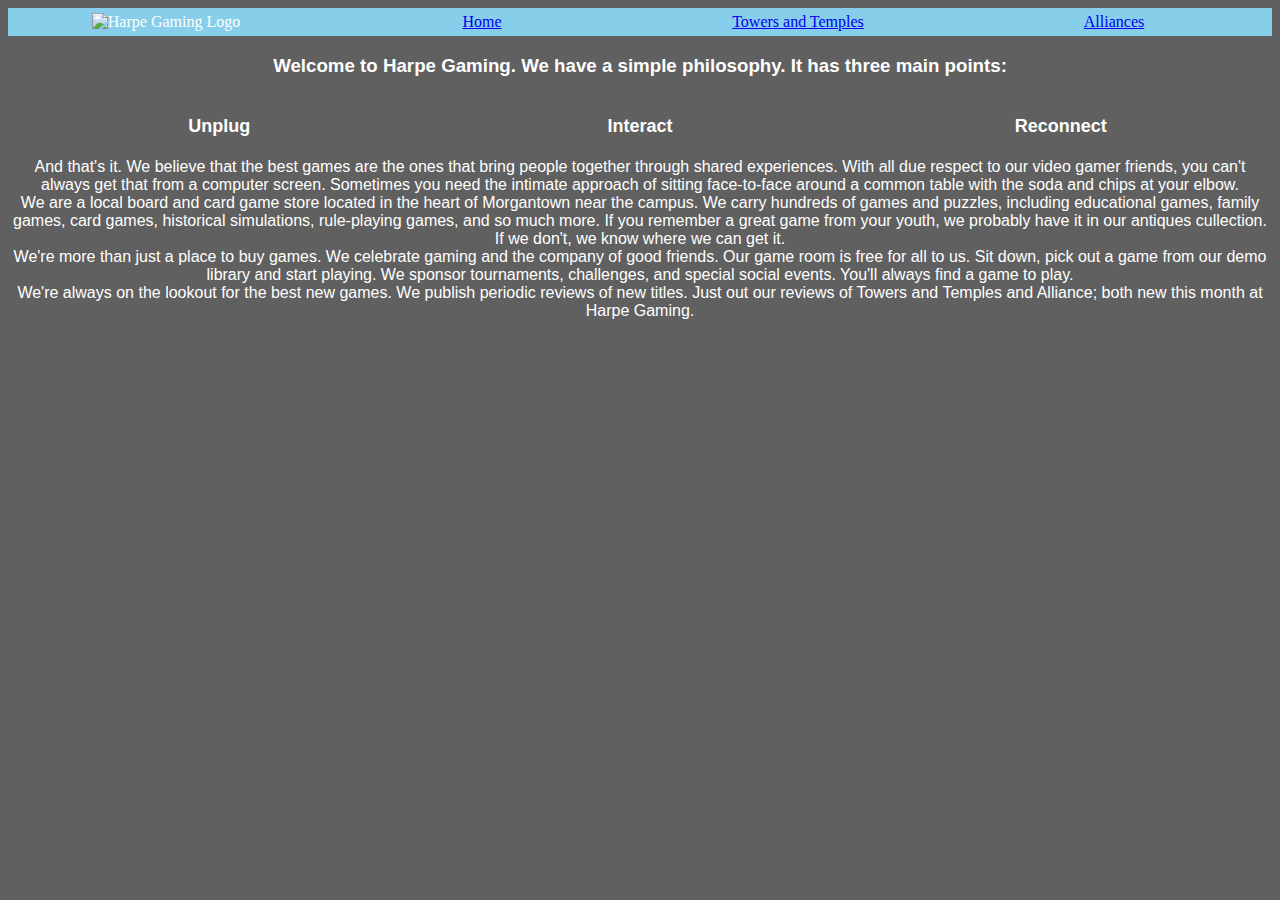
==== index.html @ 4655a36b "yeah" ====
<!DOCTYPE html>
<html>
    <head>
        <meta charset="UTF-8" />
        <link rel="stylesheet" href="base.css" />
        <title>Harpe Gaming</title>
    </head>
    <body>
        <header>                        
            <table class="demo">
                <tbody>
                <tr>
                    <td class="logo"><img src="hg_logo.png" alt="Harpe Gaming Logo" /></td>
                    <td><a href="index.html">Home</a></td>
                    <td><a href="hg_towers.html">Towers and Temples</a></td>
                    <td><a href="hg_alliance.html">Alliances</a></td>
                </tr>
                </tbody>
            </table>
        </header>
            <article>
                <p><h3>Welcome to Harpe Gaming. We have a simple philosophy. It has three main points:</h3><br />
                    <table class="threePoints">
                        <tbody>
                            <tr>
                                <td>Unplug</td>
                                <td>Interact</td>
                                <td>Reconnect</td>
                            </tr>
                        </tbody>
                    </table>
                    <br />
                    And that's it. We believe that the best games are the ones 
                    that bring people together through shared experiences. With 
                    all due respect to our video gamer friends, you can't always get
                    that from a computer screen. Sometimes you need the 
                    intimate approach of sitting face-to-face around 
                    a common table with the soda and chips at your elbow. <br />
                    
                    We are a local board and card game store located in the 
                    heart of Morgantown near the campus. We carry 
                    hundreds of games and puzzles, including educational games, family games, card games, historical 
                    simulations, rule-playing games, and so much more. 
                    If you remember a great game from your youth, we 
                    probably have it in our antiques cullection. If we don't, we know where we can get it. <br />
                    
                    We're more than just a place to buy games. We celebrate 
                    gaming and the company of good friends. 
                    Our game room is free for all to us. Sit down, pick out 
                    a game from our demo library and start playing. 
                    We sponsor tournaments, challenges, and special 
                    social events. You'll always find a game to play. <br />
                    
                    We're always on the lookout for the best new games. We 
                    publish periodic reviews of new titles. Just out 
                    our reviews of Towers and Temples and Alliance; both 
                    new this month at Harpe Gaming.</p>
            </article>
    </body>
</html>
---- base.css ----
html{
    background-color: #606060;
    color: white;
}
article{
    text-align: center;
    font-family: sans-serif;
    font-size: 16px;
}
.threePoints{
    font-weight: bold;
    font-size: 18px;
    width: 100%;
    text-align: center;
}
.threePoints td{
    width: 33.33%; 
}
.demo {
    border:0px;
    border-collapse:collapse;
    padding:5px;
    width: 100%;
}
.logo{
    background-color: white;
}
.demo th {
    border:0px ;
    padding:5px;

}
.demo td {
    border:0px ;
    padding:5px;
    width: 25%;
    text-align: center;
    background-color: skyblue;
}
.demo td:hover{
    background-color: 	#00FFFF;
}
a:hover{
    color: white;
}
img{
    height: 30px;
    width: 60px;
}
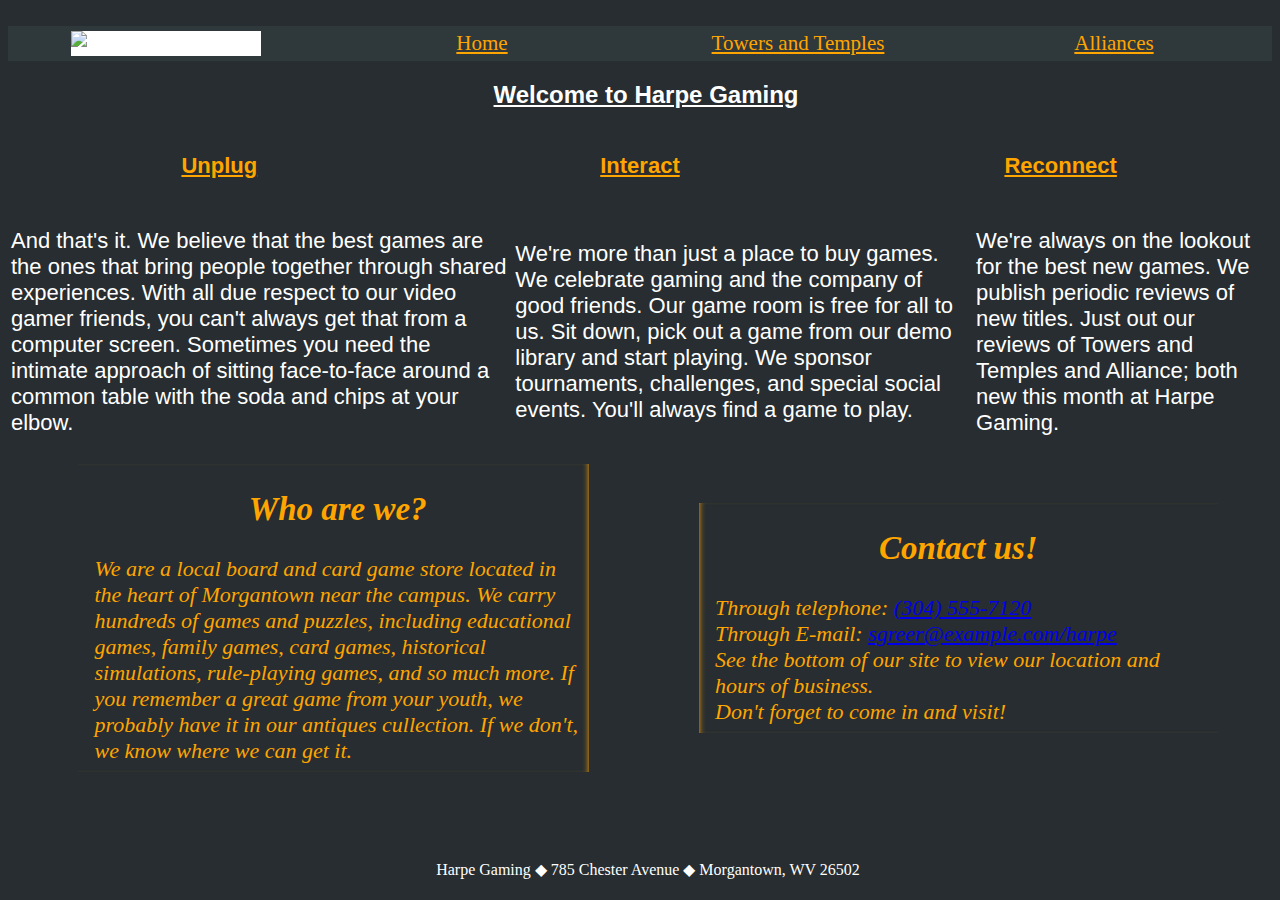
==== commit 878e211f: "Finished index and switched the navbar and footer to the css file." ====
--- a/index.html
+++ b/index.html
@@ -3,23 +3,26 @@
     <head>
         <meta charset="UTF-8" />
         <link rel="stylesheet" href="base.css" />
+        <link rel="stylesheet" href="main.css" />
         <title>Harpe Gaming</title>
     </head>
     <body>
-        <header>                        
+        <header>  
             <table class="demo">
                 <tbody>
                 <tr>
-                    <td class="logo"><img src="hg_logo.png" alt="Harpe Gaming Logo" /></td>
-                    <td><a href="index.html">Home</a></td>
-                    <td><a href="hg_towers.html">Towers and Temples</a></td>
-                    <td><a href="hg_alliance.html">Alliances</a></td>
+                    <td colspan="2"><img id="logo" src="hg_logo.png" alt="Harpe Gaming Logo" /></td>
+                    <td colspan="0"><a href="index.html">Home</a></td>
+                    <td colspan="0"><a href="hg_towers.html">Towers and Temples</a></td>
+                    <td colspan="0"><a href="hg_alliance.html">Alliances</a></td>
                 </tr>
+                <tr>&nbsp;</tr>
                 </tbody>
             </table>
         </header>
+        
             <article>
-                <p><h3>Welcome to Harpe Gaming. We have a simple philosophy. It has three main points:</h3><br />
+                <h2 id="welcomeMessage">Welcome to Harpe Gaming</h2><br />
                     <table class="threePoints">
                         <tbody>
                             <tr>
@@ -30,31 +33,67 @@
                         </tbody>
                     </table>
                     <br />
-                    And that's it. We believe that the best games are the ones 
-                    that bring people together through shared experiences. With 
-                    all due respect to our video gamer friends, you can't always get
-                    that from a computer screen. Sometimes you need the 
-                    intimate approach of sitting face-to-face around 
-                    a common table with the soda and chips at your elbow. <br />
-                    
-                    We are a local board and card game store located in the 
-                    heart of Morgantown near the campus. We carry 
-                    hundreds of games and puzzles, including educational games, family games, card games, historical 
-                    simulations, rule-playing games, and so much more. 
-                    If you remember a great game from your youth, we 
-                    probably have it in our antiques cullection. If we don't, we know where we can get it. <br />
-                    
-                    We're more than just a place to buy games. We celebrate 
-                    gaming and the company of good friends. 
-                    Our game room is free for all to us. Sit down, pick out 
-                    a game from our demo library and start playing. 
-                    We sponsor tournaments, challenges, and special 
-                    social events. You'll always find a game to play. <br />
-                    
-                    We're always on the lookout for the best new games. We 
-                    publish periodic reviews of new titles. Just out 
-                    our reviews of Towers and Temples and Alliance; both 
-                    new this month at Harpe Gaming.</p>
+                    <table class="siteDesc">
+                        <tbody>
+                            <tr>
+                                <td class="new">    
+                                    <p>And that's it. We believe that the best games are the ones 
+                                        that bring people together through shared experiences. With 
+                                        all due respect to our video gamer friends, you can't always get
+                                        that from a computer screen. Sometimes you need the 
+                                        intimate approach of sitting face-to-face around 
+                                        a common table with the soda and chips at your elbow.
+                                    </p>
+                                </td>
+                                <td class="new">    
+                                    <p>We're more than just a place to buy games. We celebrate 
+                                        gaming and the company of good friends. 
+                                        Our game room is free for all to us. Sit down, pick out 
+                                        a game from our demo library and start playing. 
+                                        We sponsor tournaments, challenges, and special 
+                                        social events. You'll always find a game to play. 
+                                    </p>
+                                </td>
+                                <td class="new">
+                                    <p>We're always on the lookout for the best new games. We 
+                                        publish periodic reviews of new titles. Just out 
+                                        our reviews of Towers and Temples and Alliance; both 
+                                        new this month at Harpe Gaming.</p>
+                                </td>
+                            </tr>
+                        </tbody>
+                    </table>       
             </article>
+            <table>
+                <tbody>
+                    <tr>
+                        <td class="newTD">
+                            <aside>
+                                <h2>Who are we?</h2>
+                                    <p>We are a local board and card game store located in the 
+                                    heart of Morgantown near the campus. We carry 
+                                    hundreds of games and puzzles, including educational games, family games, card games, historical 
+                                    simulations, rule-playing games, and so much more. 
+                                    If you remember a great game from your youth, we 
+                                    probably have it in our antiques cullection. If we don't, we know where we can get it.</p>
+                            </aside>
+                        </td>
+                        <td class="newTD">
+                            <aside class="newOne">
+                                <h2>Contact us!</h2>
+                                    <p>
+                                        Through telephone: <a href="tel: +13045557120">(304) 555-7120</a> <br />
+                                        Through E-mail: <a href="mailto: sgreer@example.com/harpe">sgreer@example.com/harpe</a><br />
+                                        See the bottom of our site to view our location and hours of business.<br />
+                                        Don't forget to come in and visit!
+                                    </p>
+                            </aside>
+                        </td>
+                    </tr>
+                </tbody>
+            </table>
+            <footer>
+                    Harpe Gaming &#9670; 785 Chester Avenue &#9670; Morgantown, WV 26502
+            </footer>
     </body>
 </html>--- a/base.css
+++ b/base.css
@@ -1,50 +1,78 @@
-html{
-    background-color: #606060;
+/*aside tests */
+aside {
+    height: 100%;
+    width: 100%;
+    padding-left: .5rem;
+    margin-left: .5rem;
+    float: right;
+    box-shadow: inset -5px 0 6px -5px orange;
+    font-style: italic;
+    color: orange;
+    max-width: 95%;
+    font-size: 22px;
+}
+aside > p {
+    margin: .5rem;
+}
+/*left aside*/
+.newOne{
+    height: 100%;
+    width: 100%;
+    padding-right: .5rem;
+    margin-right: .5rem;
+    float: left;
+    box-shadow: inset 5px 0 6px -5px orange;
+    font-style: italic;
+    color: orange;
+}
+h2{
+    text-align: center;
+}
+.newOne{
+    margin: .5rem;
+}
+/*end aside tests */
+/*New table at bottom*/
+.newTD{
+    padding-left: 50px;
+    padding-right: 50px;
+    width: 50%;
+}
+/*End New Table bottom*/
+#welcomeMessage{
+    text-align: center;
+    font-size: 24px;
     color: white;
+    font-weight: bold;
+    text-decoration: underline;
 }
-article{
-    text-align: center;
-    font-family: sans-serif;
-    font-size: 16px;
+.siteDesc{
+    width: 100%;
+    font-size: 22px;
+}
+.siteDesc > td{
+    width: 33.33%;
+    padding-left: 5%
+}
+.new > td{
+    width: 33.33%;
+    word-wrap: break-word;
+    max-width: 50px;
 }
 .threePoints{
     font-weight: bold;
-    font-size: 18px;
+    font-size: 22px;
     width: 100%;
     text-align: center;
+    color: orange;
+    text-decoration: underline;
 }
 .threePoints td{
-    width: 33.33%; 
+    width: 33.33%;
+    vertical-align: top; 
 }
-.demo {
-    border:0px;
-    border-collapse:collapse;
-    padding:5px;
-    width: 100%;
-}
-.logo{
+#logo{
+    height: 50px;
+    width: 80px;
     background-color: white;
-}
-.demo th {
-    border:0px ;
-    padding:5px;
-
-}
-.demo td {
-    border:0px ;
-    padding:5px;
-    width: 25%;
-    text-align: center;
-    background-color: skyblue;
-}
-.demo td:hover{
-    background-color: 	#00FFFF;
-}
-a:hover{
-    color: white;
-}
-img{
-    height: 30px;
-    width: 60px;
-}
-
+}--- a/main.css
+++ b/main.css
@@ -0,0 +1,48 @@
+html{
+    background-color: rgb(39, 45, 48);
+    color: white;
+}
+article{
+    text-indent: 12px;
+    font-family: sans-serif;
+    font-size: 18px;
+    text-overflow: unset;
+}
+footer{
+    text-align: center;
+    position: absolute;
+    bottom: 0;
+    width: 100%;
+    height: 2.5rem;
+}
+/*Navbar css*/
+.demo {
+    border:0px;
+    border-collapse: collapse;
+    padding:50px;
+    width: 100%;
+    color: white;
+}
+.demo a{
+    color: orange;
+}
+.demo th {
+    border:0px ;
+    padding:5px;
+
+}
+.demo td {
+    border:0px ;
+    padding:5px;
+    width: 25%;
+    text-align: center;
+    font-size: 21px;
+    background-color: rgb(47, 56, 59);
+}
+.demo td:hover{
+    background-color: 	#606071;
+}
+a:hover{
+    color: white;
+}
+/*End navbar css*/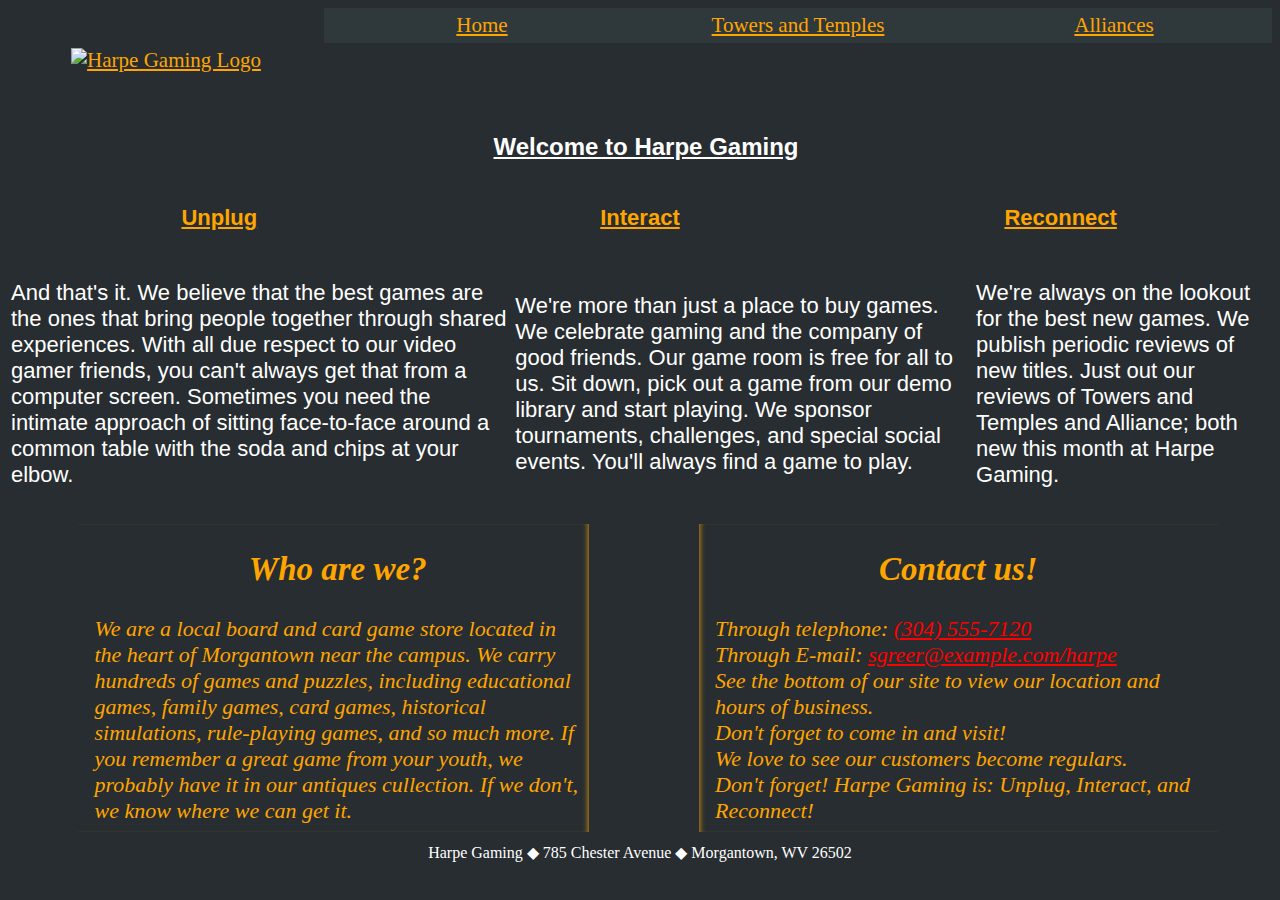
==== commit 7666a83e: "Done." ====
--- a/index.html
+++ b/index.html
@@ -2,24 +2,29 @@
 <html>
     <head>
         <meta charset="UTF-8" />
-        <link rel="stylesheet" href="base.css" />
+        <link rel="stylesheet" href="index_style.css" />
         <link rel="stylesheet" href="main.css" />
         <title>Harpe Gaming</title>
     </head>
     <body>
-        <header>  
-            <table class="demo">
-                <tbody>
-                <tr>
-                    <td colspan="2"><img id="logo" src="hg_logo.png" alt="Harpe Gaming Logo" /></td>
-                    <td colspan="0"><a href="index.html">Home</a></td>
-                    <td colspan="0"><a href="hg_towers.html">Towers and Temples</a></td>
-                    <td colspan="0"><a href="hg_alliance.html">Alliances</a></td>
-                </tr>
-                <tr>&nbsp;</tr>
-                </tbody>
-            </table>
-        </header>
+            <header>  
+                    <table class="demo">
+                        <tbody>
+                            <tr>
+                                <td id="logoCell" colspan="1" rowspan="3"><a href="index.html"><img id="logo" src="hg_logo.png" alt="Harpe Gaming Logo" /></a></td>
+                                <td rowspan="1"><a href="index.html">Home</a></td>
+                                <td rowspan="1"><a href="hg_towers.html">Towers and Temples</a></td>
+                                <td rowspan="1"><a href="hg_alliance.html">Alliances</a></td>
+                            </tr>
+                            <tr>
+                                <td id="logoCell">&nbsp;</td>
+                            </tr>
+                            <tr>
+                                <td id="logoCell">&nbsp;</td>
+                            </tr>
+                        </tbody>
+                    </table>
+                </header>
         
             <article>
                 <h2 id="welcomeMessage">Welcome to Harpe Gaming</h2><br />
@@ -85,7 +90,9 @@
                                         Through telephone: <a href="tel: +13045557120">(304) 555-7120</a> <br />
                                         Through E-mail: <a href="mailto: sgreer@example.com/harpe">sgreer@example.com/harpe</a><br />
                                         See the bottom of our site to view our location and hours of business.<br />
-                                        Don't forget to come in and visit!
+                                        Don't forget to come in and visit!<br />
+                                        We love to see our customers become regulars.<br />
+                                        Don't forget! Harpe Gaming is: Unplug, Interact, and Reconnect!
                                     </p>
                             </aside>
                         </td>
--- a/index_style.css
+++ b/index_style.css
@@ -0,0 +1,76 @@
+/*aside tests */
+aside {
+    height: 100%;
+    width: 100%;
+    padding-left: .5rem;
+    margin-left: .5rem;
+    float: right;
+    box-shadow: inset -5px 0 6px -5px orange;
+    font-style: italic;
+    color: orange;
+    max-width: 95%;
+    font-size: 22px;
+}
+aside > p {
+    margin: .5rem;
+}
+p > a{
+    color: red;
+}
+/*left aside*/
+.newOne{
+    height: 100%;
+    width: 100%;
+    padding-right: .5rem;
+    margin-right: .5rem;
+    float: left;
+    box-shadow: inset 5px 0 6px -5px orange;
+    font-style: italic;
+    color: orange;
+}
+h2{
+    text-align: center;
+}
+.newOne{
+    margin: .5rem;
+}
+/*end aside tests */
+/*New table at bottom*/
+.newTD{
+    padding-left: 50px;
+    padding-right: 50px;
+    width: 50%;
+}
+/*End New Table bottom*/
+#welcomeMessage{
+    text-align: center;
+    font-size: 24px;
+    color: white;
+    font-weight: bold;
+    text-decoration: underline;
+}
+.siteDesc{
+    width: 100%;
+    font-size: 22px;
+}
+.siteDesc > td{
+    width: 33.33%;
+    padding-left: 5%
+}
+.new > td{
+    width: 33.33%;
+    word-wrap: break-word;
+    max-width: 50px;
+}
+.threePoints{
+    font-weight: bold;
+    font-size: 22px;
+    width: 100%;
+    text-align: center;
+    color: orange;
+    text-decoration: underline;
+}
+.threePoints td{
+    width: 33.33%;
+    vertical-align: top; 
+}--- a/main.css
+++ b/main.css
@@ -10,7 +10,7 @@
 }
 footer{
     text-align: center;
-    position: absolute;
+    position: relative;
     bottom: 0;
     width: 100%;
     height: 2.5rem;
@@ -45,4 +45,12 @@
 a:hover{
     color: white;
 }
+#logo{
+    height: 130px;
+    width: 375px;
+    background-color: rgb(39, 45, 48);
+}
+#logoCell{
+    background-color: rgb(39, 45, 48);
+}
 /*End navbar css*/